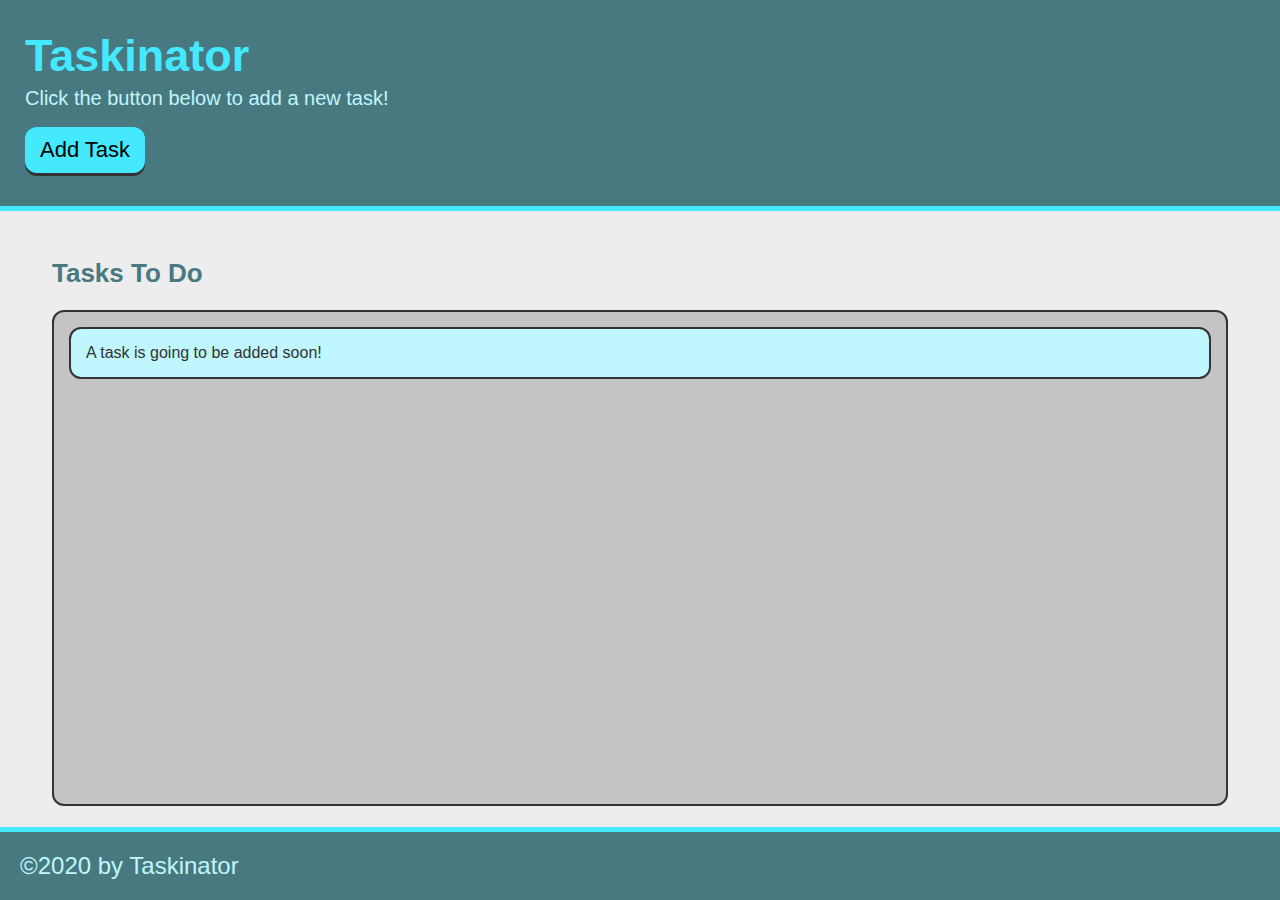
==== index.html @ b74532aa "added html" ====
<!DOCTYPE html>
<html lang="en">

<head>
  <meta charset="UTF-8">
  <meta name="viewport" content="width=device-width, initial-scale=1.0">
  <meta http-equiv="X-UA-Compatible" content="ie=edge">
  <title>Taskinator</title>
  <link rel="stylesheet" href="./assets/style.css">
</head>

<body>
    <header>
        <h1 class="page-title">Taskinator</h1>
        <p>Click the button below to add a new task!</p>
        <button class="btn" >Add Task</button>
    </header>

    <main class="page-content">
        <section class="task-list-wrapper">
          <h2 class="list-title">Tasks To Do</h2>
          <ul class="task-list">
            <li class="task-item">A task is going to be added soon!</li>
          </ul>
        </section>
      </main>
      
      <footer>
        &copy;2020 by Taskinator
      </footer>

  <script src="./assets/script.js"></script>
</body>

</html>
---- assets/style.css ----
* {
  box-sizing: border-box;
}

:root {
  --primary: #44e9ff;
  --secondary: #497980;
  --tertiary: rgb(192, 246, 253);
  --grey: #333;
  font-size: 62.5%;
}

body {
  background: #ededed;
  color: var(--grey);
  margin: 0;
  padding: 0;
  display: flex;
  min-height: 100vh;
  flex-direction: column;
  font-family: Verdana, Geneva, Tahoma, sans-serif;
}

header {
  background: var(--secondary);
  padding: 30px 25px;
  border-bottom: 5px solid var(--primary);
}

header p {
  color: var(--tertiary);
  margin: 5px 0 20px;
  font-size: 2rem;
}

p,
li {
  font-size: 1.6rem;
}

form {
  display: flex;
  align-items: flex-end;
  flex-wrap: wrap;
}

form input {
  outline: none;
  border: none;
  padding: 12px;
  width: 100%;
  font-size: 2.2rem;
  border: 2px solid var(--grey);
  border-radius: 12px;
}

form .form-group {
  margin: 10px 6px 10px 0;
  flex: 1;
}

footer {
  width: 100%;
  background: var(--secondary);
  color: var(--tertiary);
  font-size: 2.4rem;
  padding: 20px;
  border-top: 5px solid var(--primary);
}

.page-title {
  color: var(--primary);
  margin-bottom: 5px;
  margin-top: 0;
  font-size: 4.5rem;
}

.page-content {
  flex: 1;
  display: flex;
  flex-wrap: wrap;
  justify-content: center;
  margin: 25px auto;
  width: 95%;
}

.task-list-wrapper {
  flex: 1;
  margin: 0 20px 20px;
}

.list-title {
  color: var(--secondary);
  font-size: 2.6rem;
}

.task-list {
  list-style: none;
  padding: 15px;
  height: calc(100% - 50px);
  background: rgb(196, 196, 196);
  border-radius: 12px;
  border: 2px solid var(--grey);
}

.task-item {
  color: var(--grey);
  padding: 15px 15px;
  border: 2px solid var(--grey);
  background: var(--tertiary);
  border-radius: 12px;
  margin-bottom: 20px;
}

.task-name {
  margin: 0;
  font-size: 1.8rem;
}

.task-type {
  color: var(--secondary);
  font-size: 1.55rem;
}
.task-actions {
  display: flex;
  flex-wrap: wrap;
  align-items: center;
  margin: 10px 0 5px 0;
  justify-content: space-between;
}

.task-actions button,
.task-actions select {
  flex: 1;
}

.btn {
  outline: none;
  border: none;
  display: inline-block;
  padding: 10px 15px;
  background: var(--primary);
  font-size: 2.2rem;
  border-radius: 12px;
  position: relative;
  top: -3px;
  box-shadow: 0 3px var(--grey);
}

.btn:hover {
  box-shadow: 0 2px var(--grey);
  top: -2px;
}
.btn:active {
  box-shadow: 0 0px var(--grey);
  top: 0;
}

.edit-btn,
.delete-btn {
  font-size: 1.4rem;
  padding: 5px 7px;
  margin: 3px;
  background: var(--secondary);
  color: #fff;
}

.select-dropdown,
.select-status {
  display: block;
  font-size: 2.2rem;
  color: #444;
  padding: 12px;
  width: 100%;
  max-width: 100%;
  margin: 0;
  border: 2px solid var(--grey);
  border-radius: 12px;
  -moz-appearance: none;
  -webkit-appearance: none;
  appearance: none;
  background-color: #fff;
  background-image: url("../images/select-arrow.svg");
  background-repeat: no-repeat, repeat;
  background-position: right 0.7em top 50%, 0 0;
  background-size: 0.65em auto, 100%;
}

.select-status {
  font-size: 1.4rem;
  padding: 4px 28px 4px 4px;
  width: auto;
}

.select-dropdown::-ms-expand,
.select-status::-ms-expand {
  display: none;
}

.select-dropdown:hover,
.select-status:hover {
  border-color: #888;
}

.select-dropdown:focus,
.select-status:focus {
  border-color: #aaa;
  box-shadow: 0 0 1px 3px rgba(59, 153, 252, 0.7);
  box-shadow: 0 0 0 3px -moz-mac-focusring;
  color: #222;
  outline: none;
}
.select-dropdown option,
.select-status option {
  font-weight: normal;
  font-size: 2rem;
}

@media screen and (max-width: 980px) {
  form .form-group {
    flex: 1 100%;
  }

  form .form-group button {
    width: 100%;
  }

  .task-list-wrapper {
    flex-basis: 100%;
  }

}
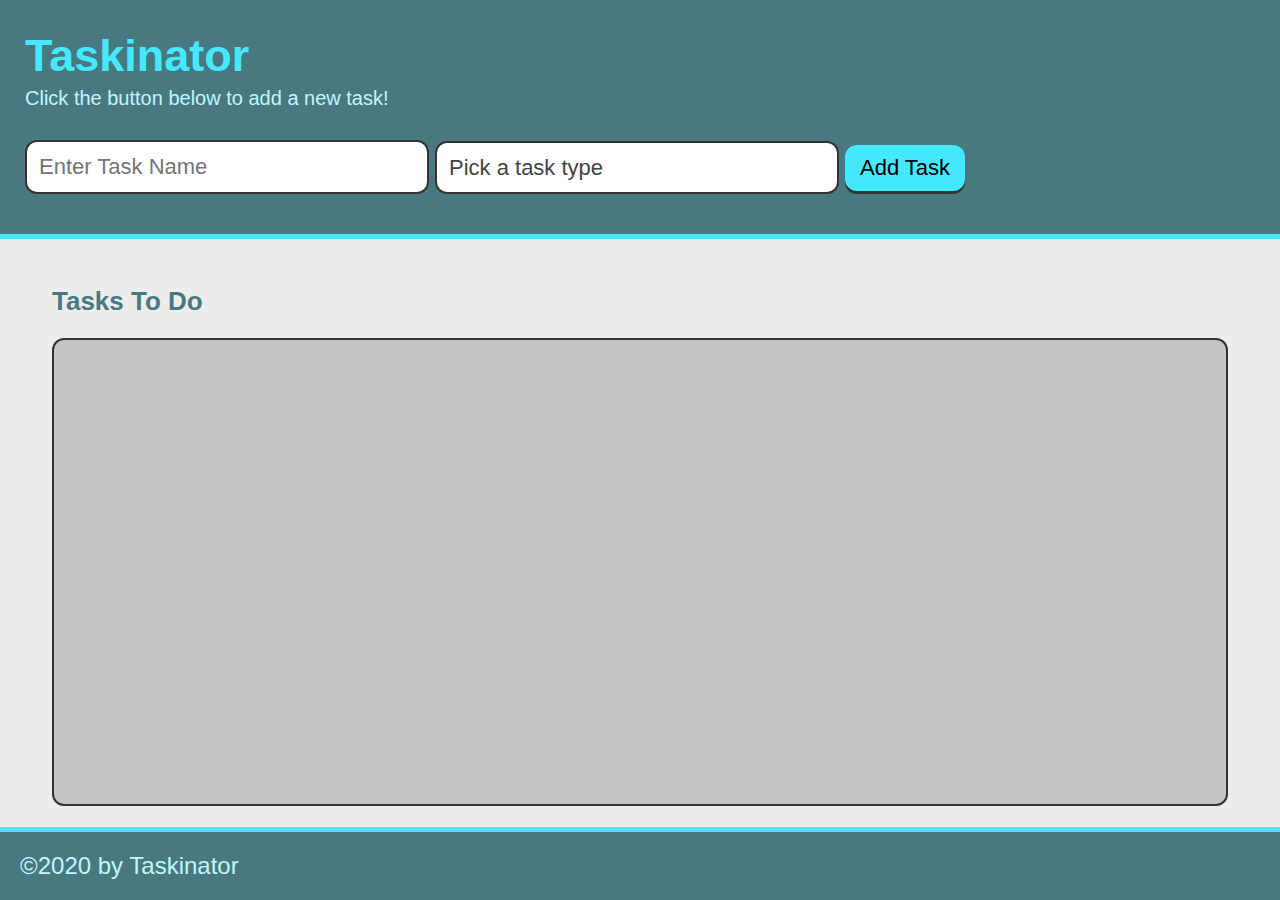
==== commit b455b03d: "add task form" ====
--- a/index.html
+++ b/index.html
@@ -13,14 +13,30 @@
     <header>
         <h1 class="page-title">Taskinator</h1>
         <p>Click the button below to add a new task!</p>
-        <button class="btn" >Add Task</button>
+        <form id="task-form">
+            <div class="form-group">
+                <input type="text" name="task-name" placeholder="Enter Task Name" />
+              </div>
+
+              <div class="form-group">
+                <select name="task-type" class="select-dropdown">
+                  <option value="" disabled selected>Pick a task type</option>
+                  <option value="Print">Print</option>
+                  <option value="Web">Web</option>
+                  <option value="Mobile">Mobile</option>
+                </select>
+              </div>
+              
+            <div class="form-group">
+              <button class="btn" id="save-task" type="submit">Add Task</button>
+            </div>
+          </form>
     </header>
 
     <main class="page-content">
         <section class="task-list-wrapper">
           <h2 class="list-title">Tasks To Do</h2>
-          <ul class="task-list">
-            <li class="task-item">A task is going to be added soon!</li>
+          <ul class="task-list" id="tasks-to-do">
           </ul>
         </section>
       </main>
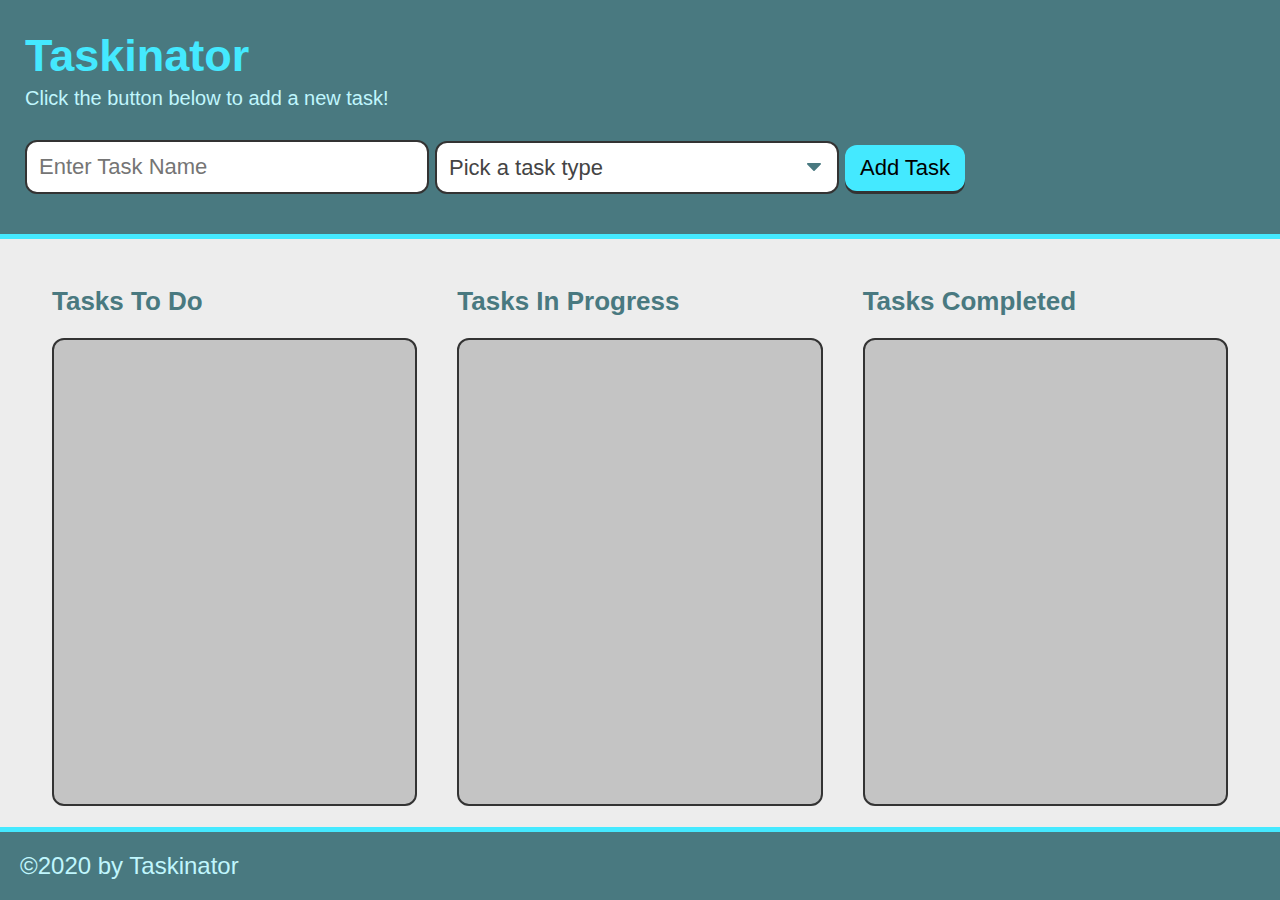
==== commit 0c81ff68: "added buttons on to do" ====
--- a/index.html
+++ b/index.html
@@ -39,7 +39,20 @@
           <ul class="task-list" id="tasks-to-do">
           </ul>
         </section>
-      </main>
+      
+
+        <!-- Tasks In Progress -->
+        <section class="task-list-wrapper">
+         <h2 class="list-title">Tasks In Progress</h2>
+         <ul class="task-list" id="tasks-in-progress"></ul>
+        </section>
+  
+        <!-- Tasks Completed -->
+        <section class="task-list-wrapper">
+         <h2 class="list-title">Tasks Completed</h2>
+         <ul class="task-list" id="tasks-completed"></ul>
+        </section>
+    </main>
       
       <footer>
         &copy;2020 by Taskinator
--- a/assets/style.css
+++ b/assets/style.css
@@ -180,7 +180,7 @@
   -webkit-appearance: none;
   appearance: none;
   background-color: #fff;
-  background-image: url("../images/select-arrow.svg");
+  background-image: url("../assets/images/select-arrow.svg");
   background-repeat: no-repeat, repeat;
   background-position: right 0.7em top 50%, 0 0;
   background-size: 0.65em auto, 100%;
